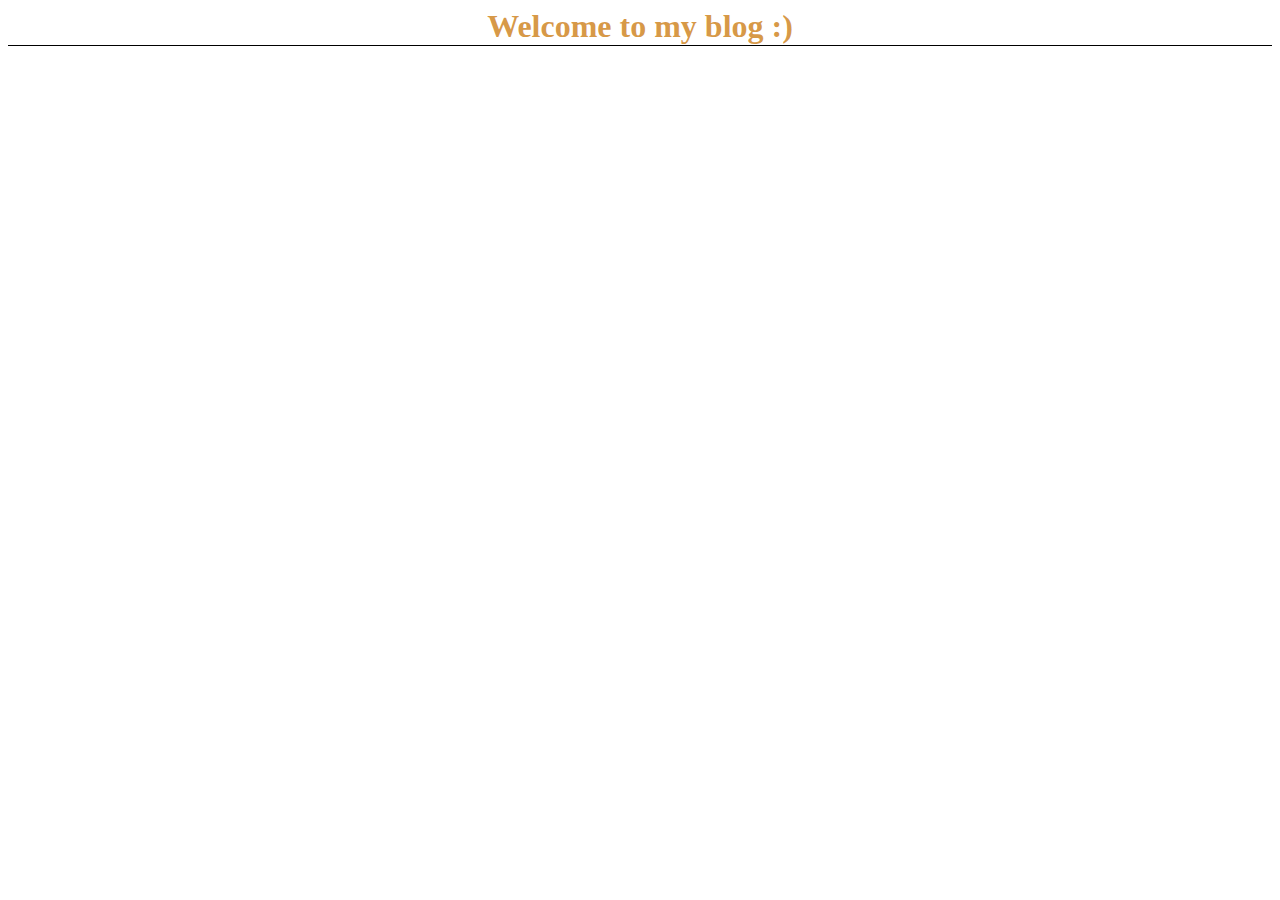
==== index.html @ 07d25bf6 "staging" ====
<!DOCTYPE html>
<!-- Designined by CodingLab | www.youtube.com/codinglabyt -->
<html lang="en" dir="ltr">
    <head>
        <meta charset="UTF-8">
        <!--<title> Responsiive Admin Dashboard | CodingLab </title>-->
        <link rel="stylesheet" href="style.css">
        <!-- Boxicons CDN Link -->
        <link href='https://unpkg.com/boxicons@2.0.7/css/boxicons.min.css' rel='stylesheet'>
            <meta name="viewport" content="width=device-width, initial-scale=1.0">
    </head>
    <body>
        <h1 id="title">Welcome to my blog :) </h1>
    </body>
</html>
---- style.css ----
* {
    font-family: fantasy;
    color: rgba(200, 114, 0, 0.733);
}

#title {
    text-align: center;
    margin: 0;
    padding: 0;
    border-bottom: 1px solid black;
}
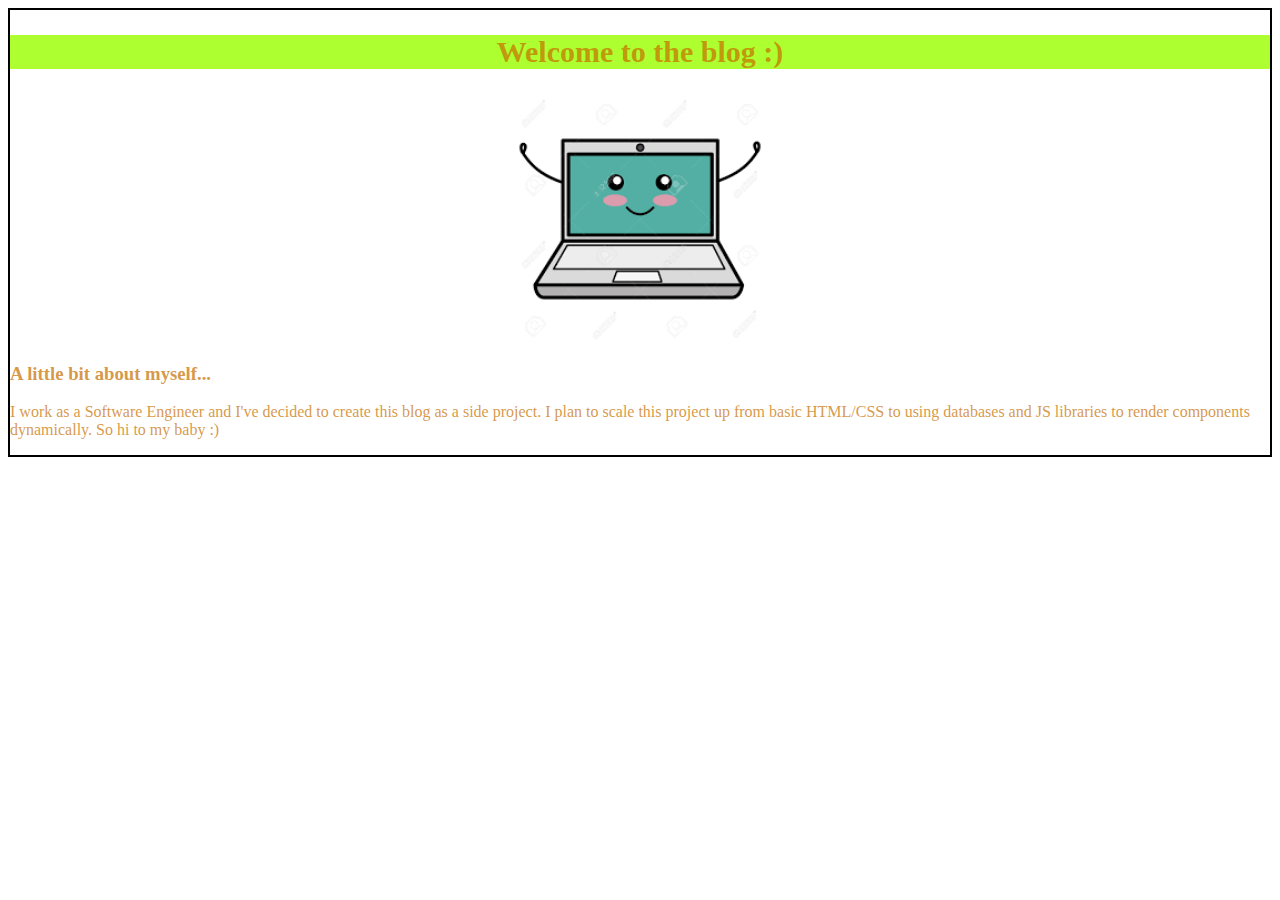
==== commit 80dbbe3f: "update" ====
--- a/index.html
+++ b/index.html
@@ -10,7 +10,21 @@
             <meta name="viewport" content="width=device-width, initial-scale=1.0">
     </head>
     <body>
-        <h1 id="title">Welcome to my blog :) </h1>
+        <article id="blog">
+            <h2 id=blogTitle>Welcome to the blog :)</h2>
+            <img id=image src="./download.png" alt="Chuck Taylor All Star Shoe" height="250" width="250" />
+            <article>
+                <div id=content>
+                    <h3>A little bit about myself...</h3>
+                    <p>I work as a Software Engineer 
+                        and I've decided to create this blog as a 
+                        side project. I plan to scale this project up from basic HTML/CSS 
+                        to using databases and JS libraries to render components dynamically.
+                        So hi to my baby :)
+                    </p>
+                </div>
+            </article>
+        </article>
     </body>
 </html>
 
--- a/style.css
+++ b/style.css
@@ -1,11 +1,28 @@
 * {
     font-family: fantasy;
     color: rgba(200, 114, 0, 0.733);
+    /* margin: 0;
+    padding: 0; */
 }
 
-#title {
+#blog {
+    /* width: 825px; */
+    /* margin: 50px auto; using shorthand to give top and bottom zero and 
+    left and right auto
+    */
+    border: 2px solid black;
+}
+
+#blogTitle {
     text-align: center;
-    margin: 0;
-    padding: 0;
-    border-bottom: 1px solid black;
+    font-size: 30px;
+    font-family: fantasy;
+    background-color: greenyellow;
+}
+
+#image {
+    display: block;
+    margin-left: auto;
+    margin-right: auto;
+    /* used to create centered image */
 }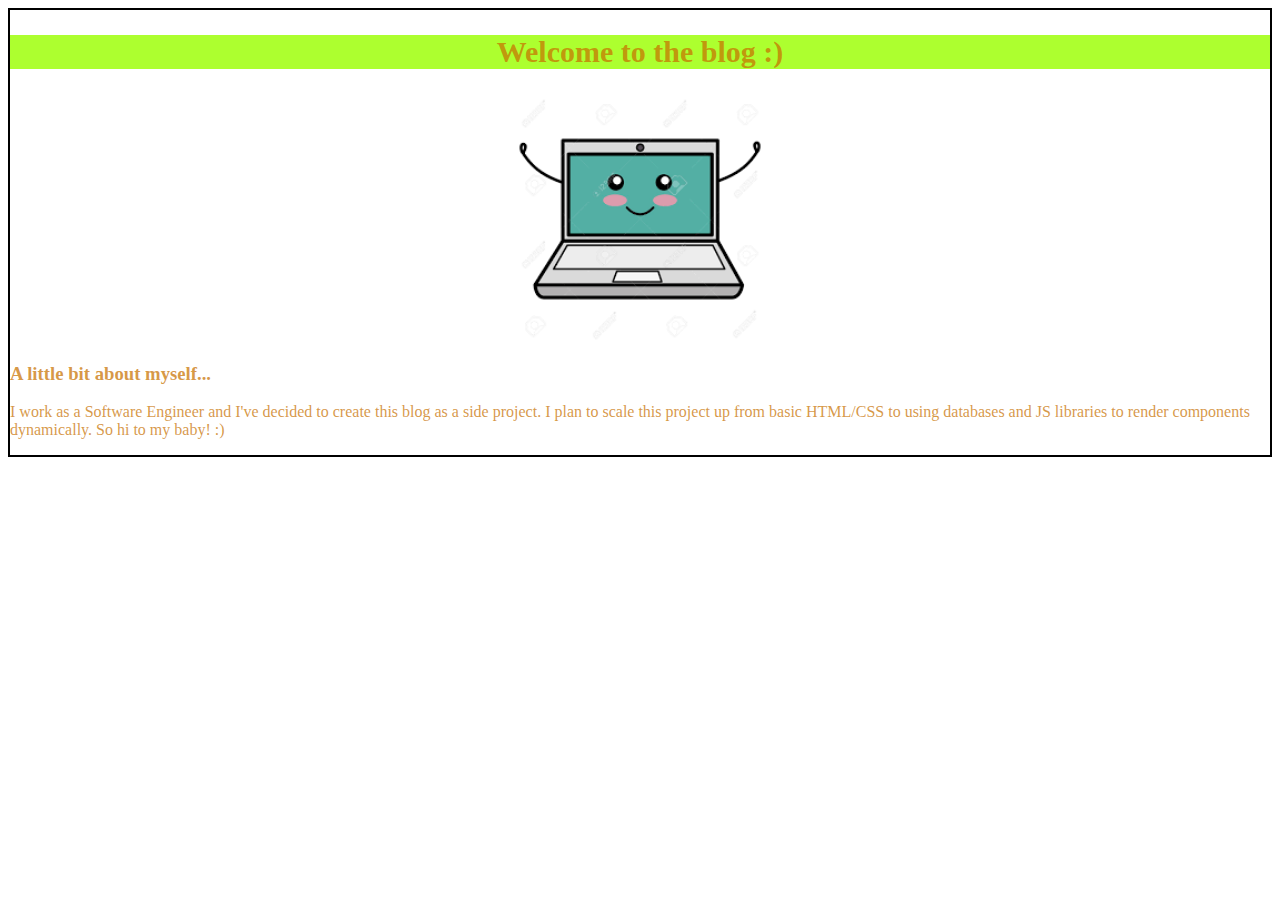
==== commit aa9bd5bc: "test" ====
--- a/index.html
+++ b/index.html
@@ -20,7 +20,7 @@
                         and I've decided to create this blog as a 
                         side project. I plan to scale this project up from basic HTML/CSS 
                         to using databases and JS libraries to render components dynamically.
-                        So hi to my baby :)
+                        So hi to my baby! :)
                     </p>
                 </div>
             </article>
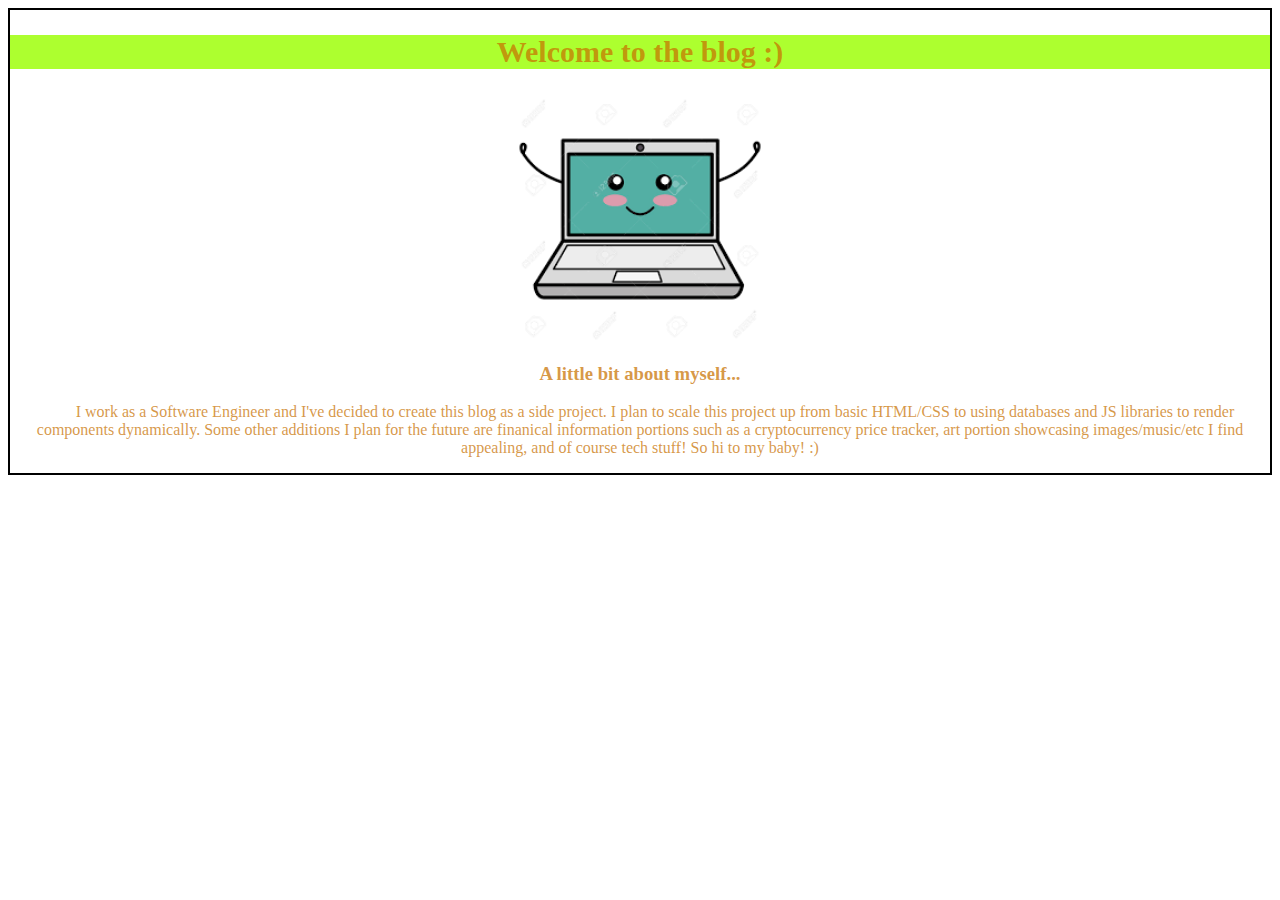
==== commit 5b12ab09: "html" ====
--- a/index.html
+++ b/index.html
@@ -16,11 +16,13 @@
             <article>
                 <div id=content>
                     <h3>A little bit about myself...</h3>
-                    <p>I work as a Software Engineer 
+                    <p id=indent> I work as a Software Engineer 
                         and I've decided to create this blog as a 
                         side project. I plan to scale this project up from basic HTML/CSS 
-                        to using databases and JS libraries to render components dynamically.
-                        So hi to my baby! :)
+                        to using databases and JS libraries to render components dynamically. Some other
+                        additions I plan for the future are finanical information portions such as a cryptocurrency
+                        price tracker, art portion showcasing images/music/etc I find appealing, and of course 
+                        tech stuff! So hi to my baby! :)
                     </p>
                 </div>
             </article>
--- a/style.css
+++ b/style.css
@@ -1,6 +1,7 @@
 * {
     font-family: fantasy;
     color: rgba(200, 114, 0, 0.733);
+    text-align: center;
     /* margin: 0;
     padding: 0; */
 }
@@ -14,7 +15,6 @@
 }
 
 #blogTitle {
-    text-align: center;
     font-size: 30px;
     font-family: fantasy;
     background-color: greenyellow;
@@ -25,4 +25,8 @@
     margin-left: auto;
     margin-right: auto;
     /* used to create centered image */
+}
+
+#indent{
+    text-indent: 30px;
 }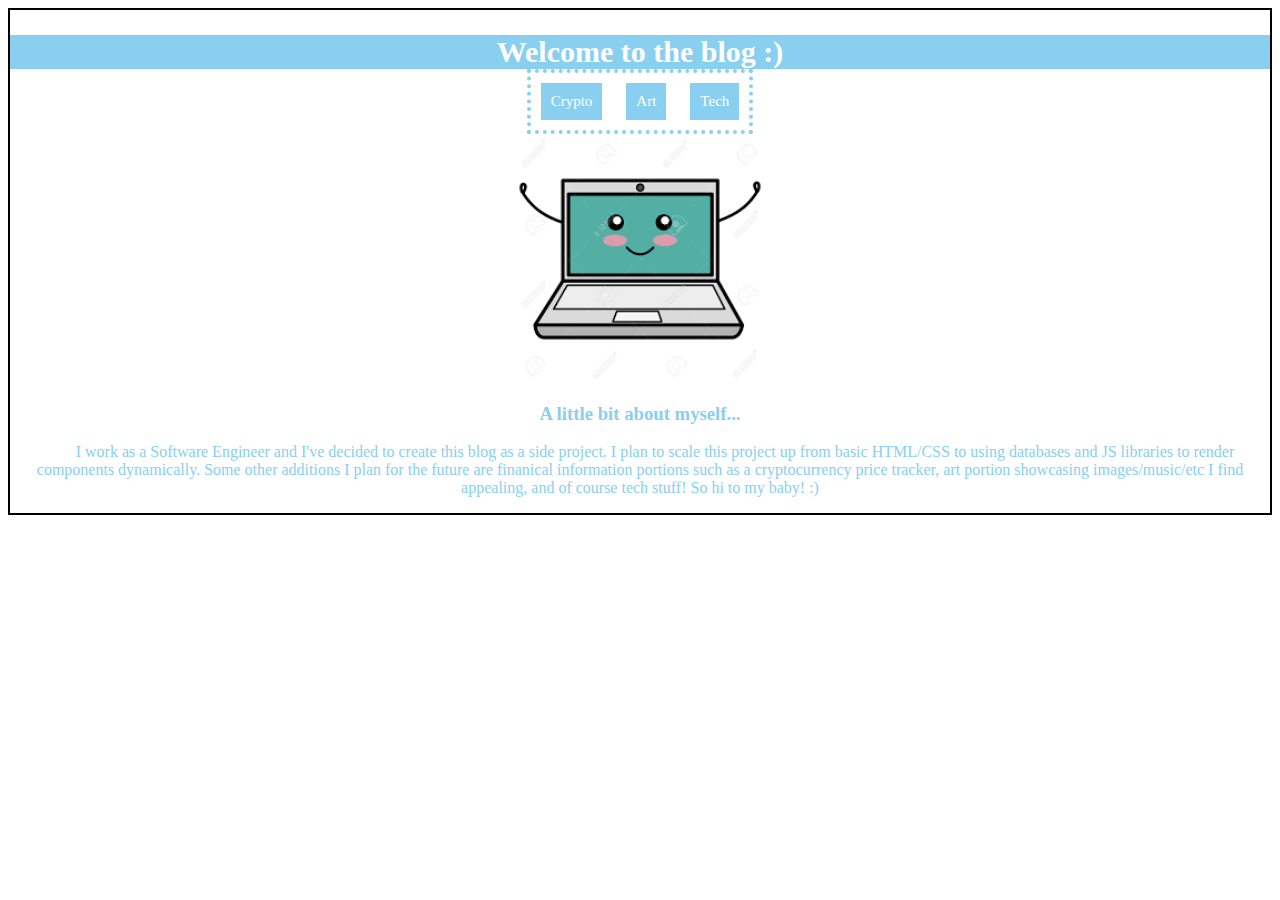
==== commit 3a479bb5: "add titles" ====
--- a/index.html
+++ b/index.html
@@ -12,6 +12,11 @@
     <body>
         <article id="blog">
             <h2 id=blogTitle>Welcome to the blog :)</h2>
+            <div class=parent>
+                <div class=box>Crypto</div>
+                <div class=box>Art</div>
+                <div class=box>Tech</div>
+            </div>
             <img id=image src="./download.png" alt="Chuck Taylor All Star Shoe" height="250" width="250" />
             <article>
                 <div id=content>
--- a/style.css
+++ b/style.css
@@ -1,6 +1,6 @@
 * {
     font-family: fantasy;
-    color: rgba(200, 114, 0, 0.733);
+    color: #89CFF0;
     text-align: center;
     /* margin: 0;
     padding: 0; */
@@ -17,7 +17,9 @@
 #blogTitle {
     font-size: 30px;
     font-family: fantasy;
-    background-color: greenyellow;
+    background-color: #89CFF0;
+    margin-bottom: 0;
+    color: white;
 }
 
 #image {
@@ -29,4 +31,19 @@
 
 #indent{
     text-indent: 30px;
-}+}
+
+.parent {
+    border: 4px #89CFF0 dotted;
+    display: inline-block;
+}
+
+.box {
+    display: inline-block;
+    background: #89CFF0;
+    text-align: left;
+    color: white;
+    padding: 10px;
+    margin: 10px;
+    font-size: 15px;;
+}
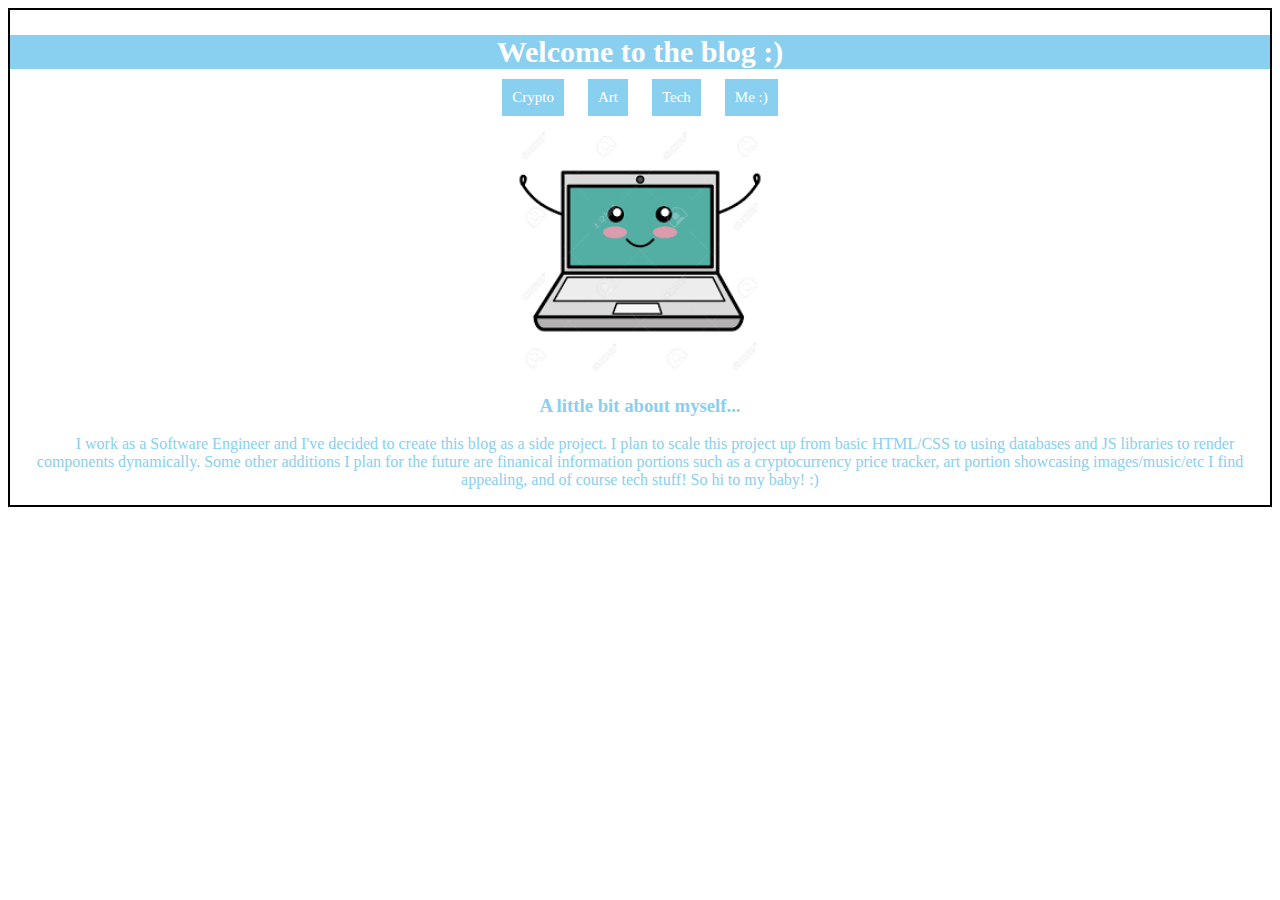
==== commit ecd5fae7: "Change of colors" ====
--- a/index.html
+++ b/index.html
@@ -16,6 +16,7 @@
                 <div class=box>Crypto</div>
                 <div class=box>Art</div>
                 <div class=box>Tech</div>
+                <div class=box>Me :)</div>
             </div>
             <img id=image src="./download.png" alt="Chuck Taylor All Star Shoe" height="250" width="250" />
             <article>
--- a/style.css
+++ b/style.css
@@ -34,7 +34,6 @@
 }
 
 .parent {
-    border: 4px #89CFF0 dotted;
     display: inline-block;
 }
 
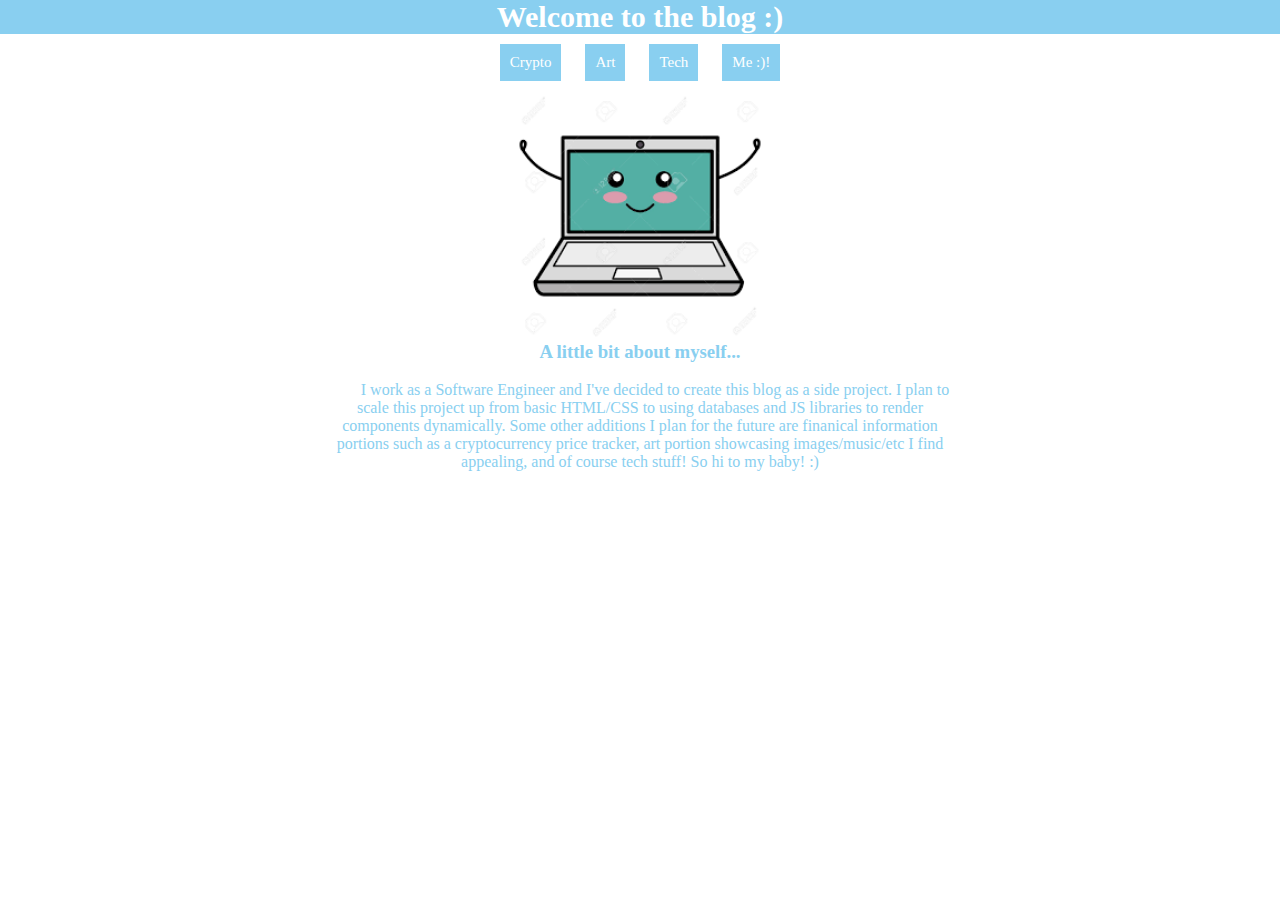
==== commit d730996d: "index.html formatting" ====
--- a/index.html
+++ b/index.html
@@ -8,28 +8,34 @@
         <!-- Boxicons CDN Link -->
         <link href='https://unpkg.com/boxicons@2.0.7/css/boxicons.min.css' rel='stylesheet'>
             <meta name="viewport" content="width=device-width, initial-scale=1.0">
+        <!-- <script data-main="./me" src="./require.js"></script> -->
     </head>
     <body>
         <article id="blog">
-            <h2 id=blogTitle>Welcome to the blog :)</h2>
+            <a href="./index.html"><h2 id=blogTitle>Welcome to the blog :)</h2></a>
             <div class=parent>
-                <div class=box>Crypto</div>
+                <a href="./crypto.html"><div class=box>Crypto</div></a>
                 <div class=box>Art</div>
                 <div class=box>Tech</div>
-                <div class=box>Me :)</div>
+                <a href="./me.html"><div class=box>Me :)!</div></a>
             </div>
             <img id=image src="./download.png" alt="Chuck Taylor All Star Shoe" height="250" width="250" />
             <article>
                 <div id=content>
                     <h3>A little bit about myself...</h3>
-                    <p id=indent> I work as a Software Engineer 
-                        and I've decided to create this blog as a 
-                        side project. I plan to scale this project up from basic HTML/CSS 
-                        to using databases and JS libraries to render components dynamically. Some other
-                        additions I plan for the future are finanical information portions such as a cryptocurrency
-                        price tracker, art portion showcasing images/music/etc I find appealing, and of course 
-                        tech stuff! So hi to my baby! :)
-                    </p>
+                    <br>
+                    <div id=flex-p>
+                        <div id="indent-p">
+                            <p id=indent> I work as a Software Engineer 
+                                and I've decided to create this blog as a 
+                                side project. I plan to scale this project up from basic HTML/CSS 
+                                to using databases and JS libraries to render components dynamically. Some other
+                                additions I plan for the future are finanical information portions such as a cryptocurrency
+                                price tracker, art portion showcasing images/music/etc I find appealing, and of course 
+                                tech stuff! So hi to my baby! :)
+                            </p>
+                        </div>
+                    </div>
                 </div>
             </article>
         </article>
--- a/style.css
+++ b/style.css
@@ -2,8 +2,8 @@
     font-family: fantasy;
     color: #89CFF0;
     text-align: center;
-    /* margin: 0;
-    padding: 0; */
+    margin: 0;
+    padding: 0;
 }
 
 #blog {
@@ -11,7 +11,7 @@
     /* margin: 50px auto; using shorthand to give top and bottom zero and 
     left and right auto
     */
-    border: 2px solid black;
+    /* border: 2px solid black; */
 }
 
 #blogTitle {
@@ -46,3 +46,118 @@
     margin: 10px;
     font-size: 15px;;
 }
+
+body{
+    height: 100vh;
+    width: 100vw;
+    background: url(/5499459.jpg);
+    background-repeat: no-repeat;
+    background-size: cover;
+}
+.container{
+    display: grid;
+    grid-template-columns: 25% 50% 25%;
+    grid-template-rows: 25% 30% 20% 25%;
+    grid-template-areas:
+    "header header header"
+    ". inputs ."
+    ". outputs .";
+}
+
+.container-grid{
+    display: grid;
+    grid-template-columns: 25% 25%;
+}
+#header{
+    grid-area: header;
+    display: grid;
+    place-items: center;
+}
+footer{
+    display: grid;
+    place-items: center;
+}
+#inputs{
+    grid-area:inputs;
+    display: grid;
+    grid-template-columns: repeat(2,1fr);
+
+    grid-template-rows: 1fr 1fr;
+    grid-template-areas: 
+    "selectCrypto selectCurrency"
+    "btn btn";
+    place-items: center;
+}
+#btn{
+    grid-area: btn;
+
+}
+button{
+    background: transparent;
+    border: 2px solid #9eeaf0;
+    font-size: 1.5rem;
+    border-radius: 2em;
+}
+button:hover{
+    background: #9eeaf0;
+    color: #333;
+}
+
+#selectCrypto{
+    grid-area: selectCrypto;
+}
+#selectCurrency{
+    grid-area: selectCurrency;
+}
+#outputs{
+    grid-area:outputs;
+    display: grid;
+    place-items: center;
+}
+#inpCrypto{
+    margin-top: 1rem;
+    border: 1px solid rgb(21, 236, 243);
+    width: max-content;
+}
+#inpCrypto{
+    margin-top: 1rem;
+    border: 1px solid rgb(21, 236, 243);
+    width: max-content;
+
+}
+#price{
+    margin-top: 1rem;
+    width: auto;
+    z-index: 1;
+    display: none;
+    font-size: 1.2rem;
+    color: black;
+    border-radius: 2em;
+    /* width: 10vh; */
+}
+select{
+    background: transparent;
+    border: 2px solid #9eeaf0;
+    color: black;
+    border-radius: 2em;
+    font-size: 1em;
+    height: 2em;
+    width: 9em;
+}
+select:hover{
+    background: #9eeaf0;
+}
+option{
+
+    color: black;
+}
+
+#flex-p{
+    display: flex;
+    flex-direction: row;
+    justify-content: center;
+}
+
+#indent-p {
+    width: 50%;
+}
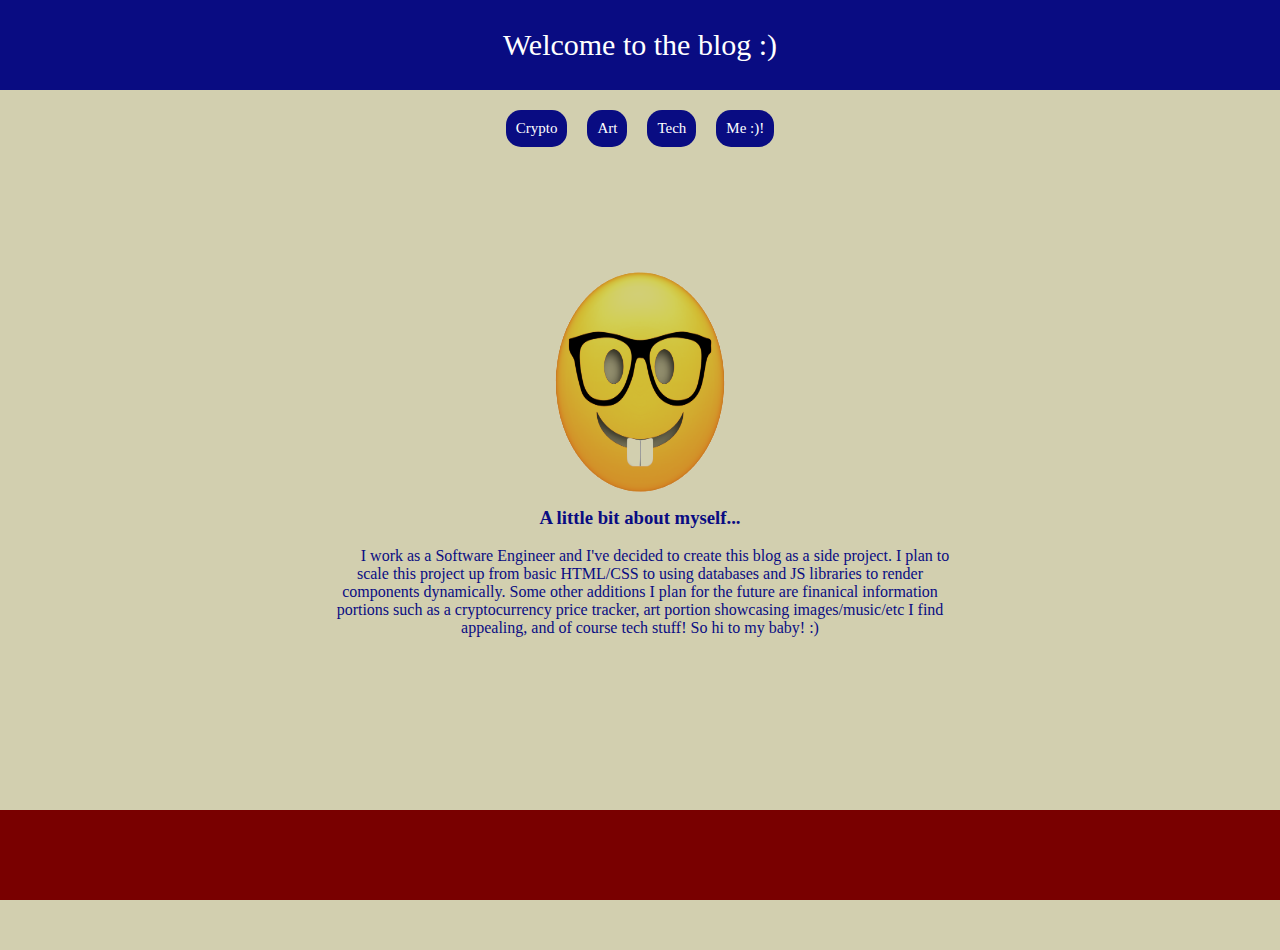
==== commit 36950dc9: "updated formatting for all pages" ====
--- a/index.html
+++ b/index.html
@@ -12,10 +12,13 @@
     </head>
     <body>
         <article id="blog">
-            <a href="./index.html"><h2 id=blogTitle>Welcome to the blog :)</h2></a>
+            <a href="./index.html"><div id="header">
+                <div id="blogTitle">Welcome to the blog :)</div>
+            </div>
+            </a>
             <div class=parent>
                 <a href="./crypto.html"><div class=box>Crypto</div></a>
-                <div class=box>Art</div>
+                <a href="./art.html"><div class=box>Art</div></a>
                 <div class=box>Tech</div>
                 <a href="./me.html"><div class=box>Me :)!</div></a>
             </div>
@@ -38,6 +41,7 @@
                     </div>
                 </div>
             </article>
+            <div class="footer"></div>
         </article>
     </body>
 </html>
--- a/style.css
+++ b/style.css
@@ -1,31 +1,35 @@
 * {
     font-family: fantasy;
-    color: #89CFF0;
+    color: #090C82;
     text-align: center;
     margin: 0;
     padding: 0;
+    background-color: #D2CFAF;
 }
 
-#blog {
-    /* width: 825px; */
-    /* margin: 50px auto; using shorthand to give top and bottom zero and 
-    left and right auto
-    */
-    /* border: 2px solid black; */
+
+#header {
+    position:fixed;
+    top:0;
+    right:0;
+    width:100%;
+    height: 90px;
+    background-color: #090C82;
+    margin-bottom: 10%;
 }
 
 #blogTitle {
     font-size: 30px;
     font-family: fantasy;
-    background-color: #89CFF0;
-    margin-bottom: 0;
     color: white;
+    background-color: transparent;
 }
 
 #image {
     display: block;
     margin-left: auto;
     margin-right: auto;
+    mix-blend-mode: darken;
     /* used to create centered image */
 }
 
@@ -34,23 +38,25 @@
 }
 
 .parent {
-    display: inline-block;
+    display: flex;
+    margin: 50px;
+    padding: 50px;
+    justify-content: center;
 }
 
 .box {
-    display: inline-block;
-    background: #89CFF0;
+    background: #090C82;
     text-align: left;
     color: white;
     padding: 10px;
     margin: 10px;
-    font-size: 15px;;
+    font-size: 15px;
+    border-radius: 15px;
 }
 
 body{
     height: 100vh;
     width: 100vw;
-    background: url(/5499459.jpg);
     background-repeat: no-repeat;
     background-size: cover;
 }
@@ -59,7 +65,6 @@
     grid-template-columns: 25% 50% 25%;
     grid-template-rows: 25% 30% 20% 25%;
     grid-template-areas:
-    "header header header"
     ". inputs ."
     ". outputs .";
 }
@@ -87,6 +92,7 @@
     "selectCrypto selectCurrency"
     "btn btn";
     place-items: center;
+    font-size: 30px;
 }
 #btn{
     grid-area: btn;
@@ -94,13 +100,13 @@
 }
 button{
     background: transparent;
-    border: 2px solid #9eeaf0;
+    border: 1px solid black;
     font-size: 1.5rem;
-    border-radius: 2em;
+    border-radius: 3em;
 }
 button:hover{
-    background: #9eeaf0;
-    color: #333;
+    background: #090C82;
+    color: white;
 }
 
 #selectCrypto{
@@ -161,3 +167,16 @@
 #indent-p {
     width: 50%;
 }
+
+.footer {
+    position:fixed;
+    bottom:0;
+    left:0;
+    width:100%;
+    height: 90px;
+    background-color: #790000
+}
+
+#header-crypto {
+    padding-left: 100%;
+}
